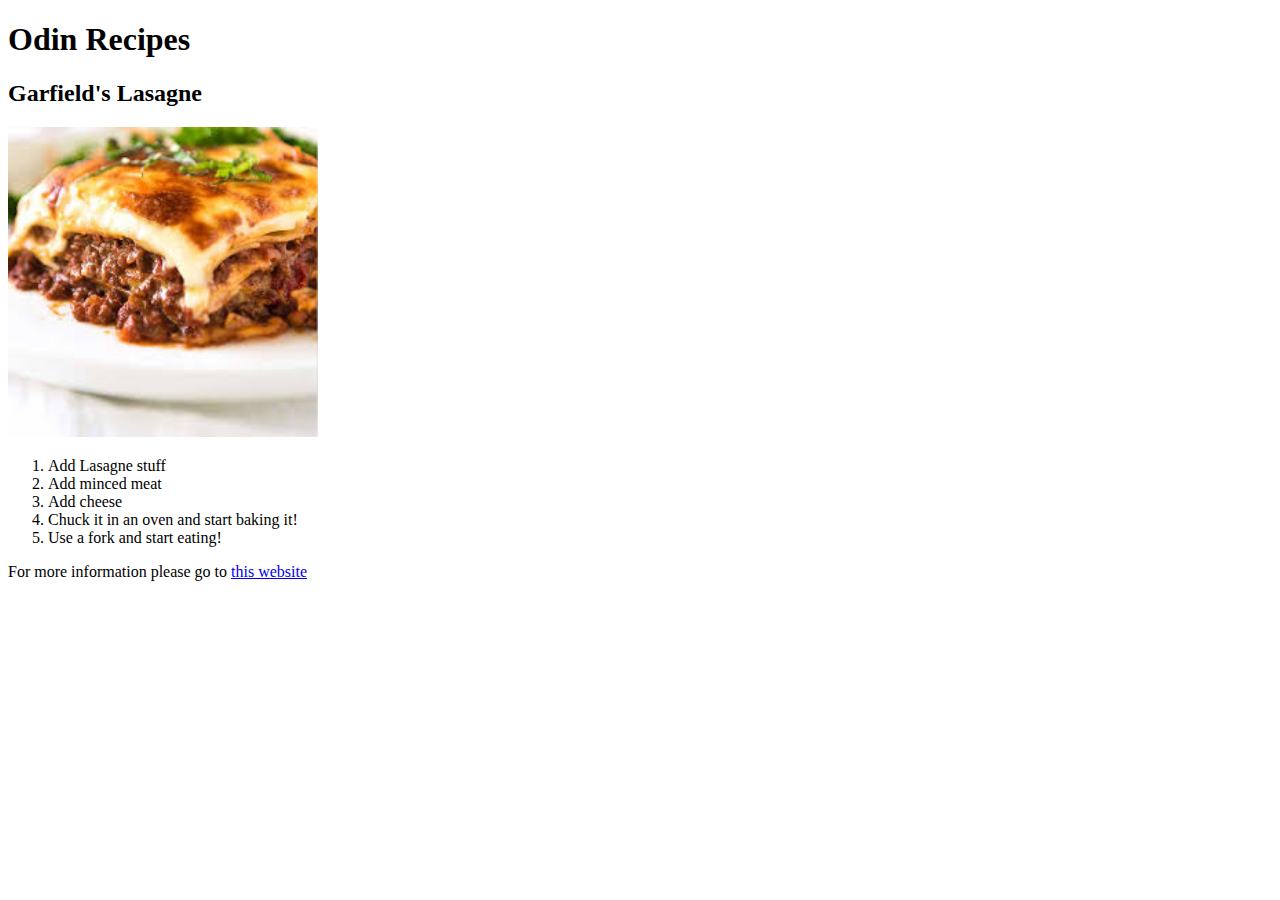
==== lasagne.html @ 317f474b "add index.html and lasagne.html and salad.html and images" ====
<!DOCTYPE html>
<html lang="en">
<head>
    <meta charset="UTF-8">
    <meta http-equiv="X-UA-Compatible" content="IE=edge">
    <meta name="viewport" content="width=device-width, initial-scale=1.0">
    <title>Odin Recipes</title>
</head>
<body>
    <h1>Odin Recipes</h1>
    <h2>Garfield's Lasagne</h2>
    <p>
        <img src="./images/lasagne.jpeg" alt="Picture of lasagne" height="310"/>
    </p>
    <p>
        <ol>
            <li>Add Lasagne stuff</li>
            <li>Add minced meat</li>
            <li>Add cheese</li>
            <li>Chuck it in an oven and start baking it!</li>
            <li>Use a fork and start eating!</li>
        </ol>
    </p>
    <p>For more information please go to  
        <a href="https://www.seriouseats.com/the-best-caesar-salad-recipe">this website</a>
    </p>

</body>
</html>
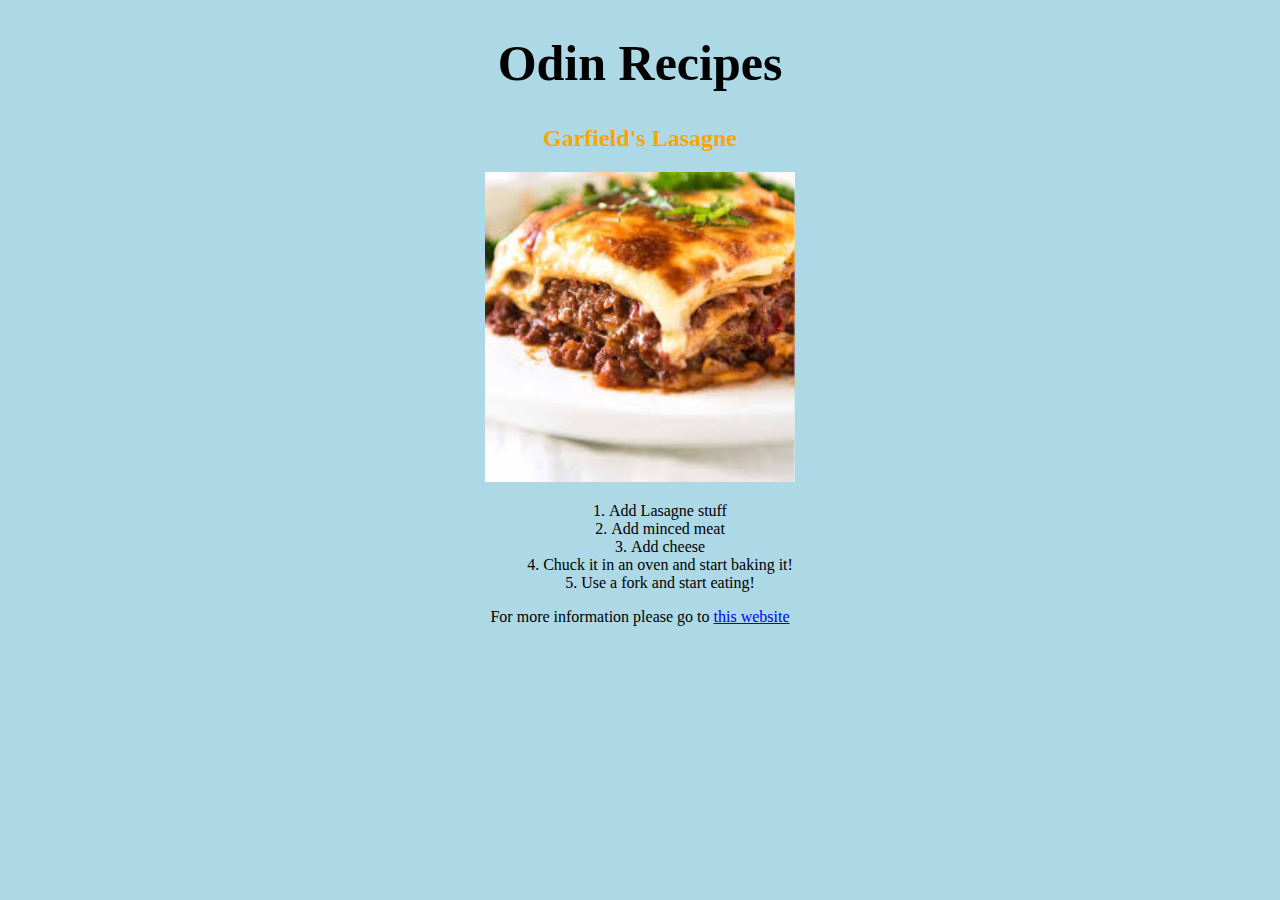
==== commit b7a79eec: "added css components" ====
--- a/lasagne.html
+++ b/lasagne.html
@@ -5,10 +5,11 @@
     <meta http-equiv="X-UA-Compatible" content="IE=edge">
     <meta name="viewport" content="width=device-width, initial-scale=1.0">
     <title>Odin Recipes</title>
+    <link rel="stylesheet" href="styles.css">
 </head>
 <body>
     <h1>Odin Recipes</h1>
-    <h2>Garfield's Lasagne</h2>
+    <h2 id="lasagne">Garfield's Lasagne</h2>
     <p>
         <img src="./images/lasagne.jpeg" alt="Picture of lasagne" height="310"/>
     </p>
--- a/styles.css
+++ b/styles.css
@@ -0,0 +1,19 @@
+body {
+    background-color: lightblue;
+    font-family: 'Times New Roman', Times, serif;
+    font-size: medium;
+    text-align: center;
+    list-style-position: inside;
+}
+
+h1 {
+    font-size: 50px;
+}
+
+#salad {
+    color: darkolivegreen;
+}
+
+#lasagne {
+    color: orange;
+}